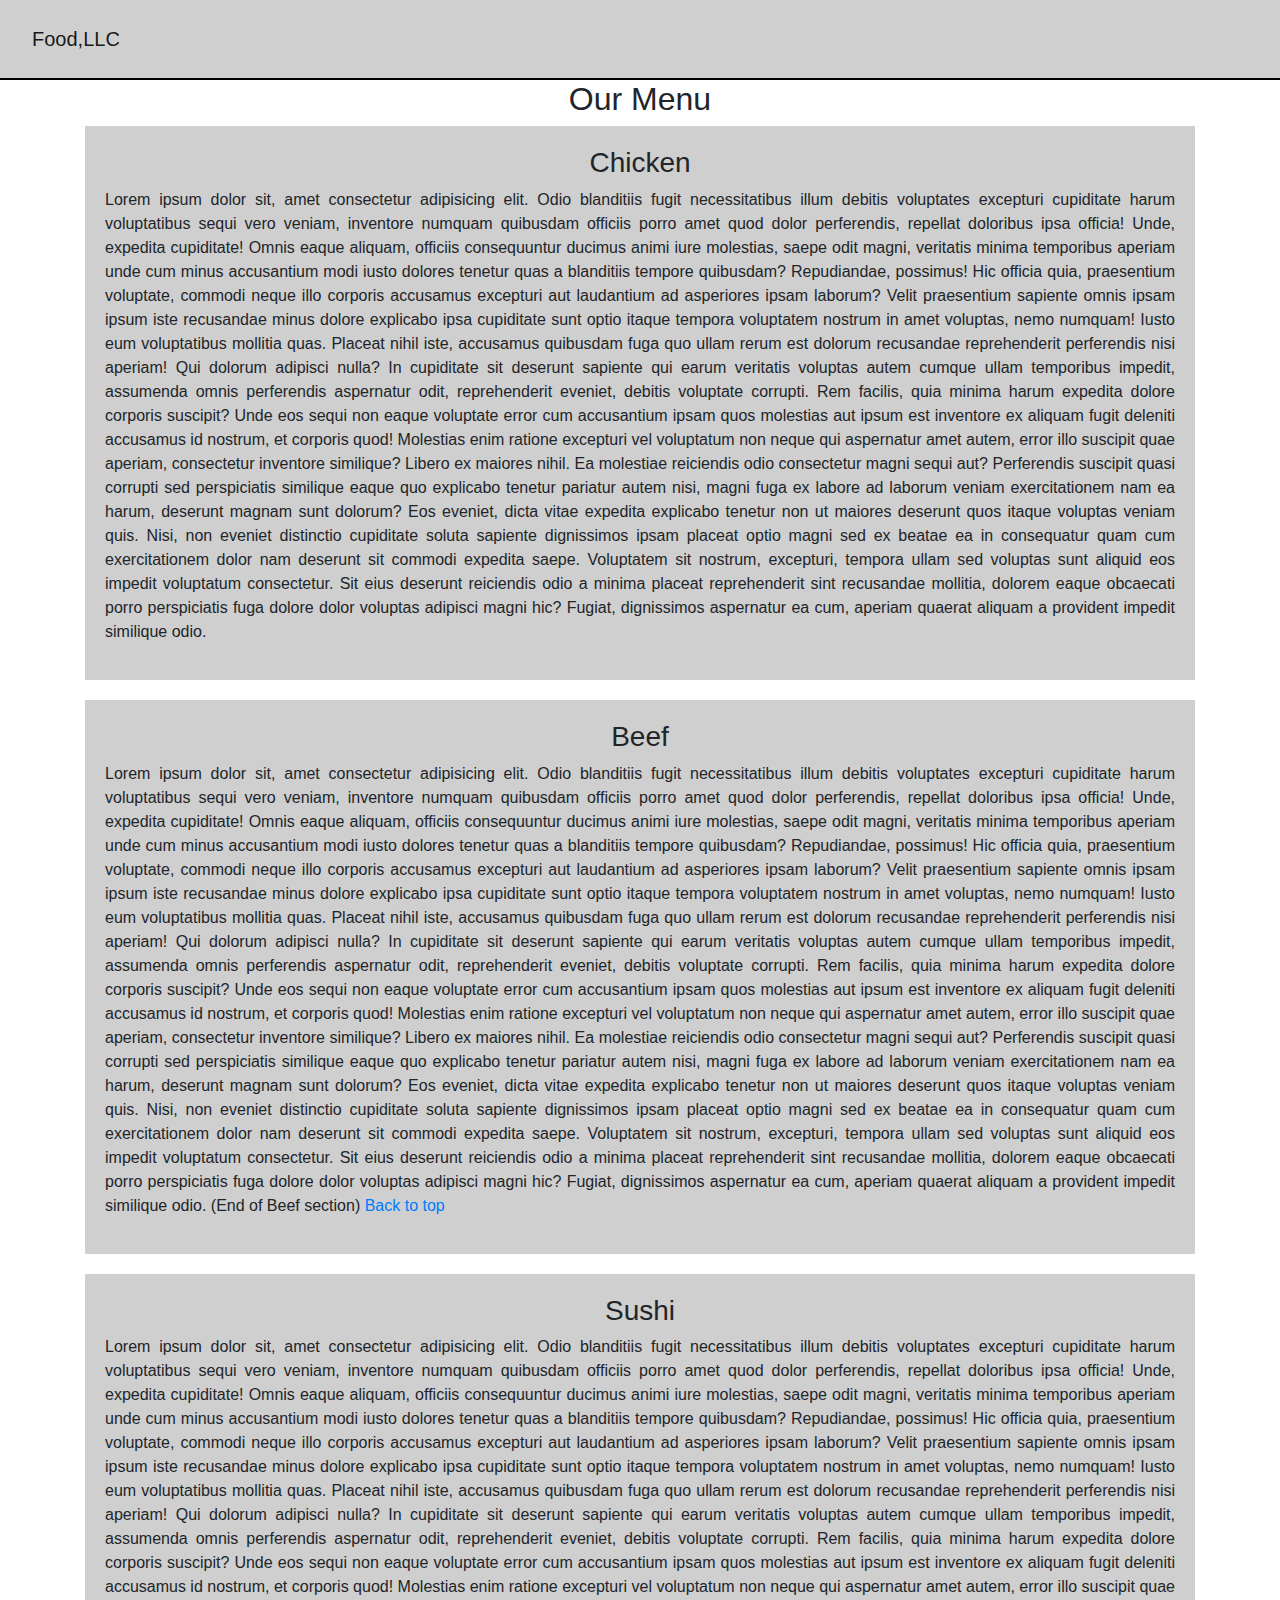
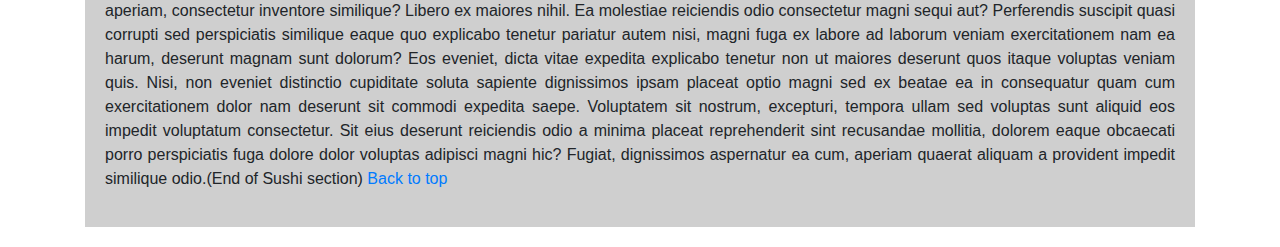
==== site2/index.html @ e9e98660 "module 3 Assignment" ====
<!DOCTYPE html>
<html lang="en">

<head>
    <meta charset="UTF-8" />
    <meta name="viewport" content="width=device-width, initial-scale=1.0" />
    <link rel="stylesheet" href="https://stackpath.bootstrapcdn.com/bootstrap/4.4.1/css/bootstrap.min.css" integrity="sha384-Vkoo8x4CGsO3+Hhxv8T/Q5PaXtkKtu6ug5TOeNV6gBiFeWPGFN9MuhOf23Q9Ifjh" crossorigin="anonymous" />
    <script src="https://code.jquery.com/jquery-3.4.1.slim.min.js" integrity="sha384-J6qa4849blE2+poT4WnyKhv5vZF5SrPo0iEjwBvKU7imGFAV0wwj1yYfoRSJoZ+n" crossorigin="anonymous"></script>
    <script src="https://cdn.jsdelivr.net/npm/popper.js@1.16.0/dist/umd/popper.min.js" integrity="sha384-Q6E9RHvbIyZFJoft+2mJbHaEWldlvI9IOYy5n3zV9zzTtmI3UksdQRVvoxMfooAo" crossorigin="anonymous"></script>
    <script src="https://stackpath.bootstrapcdn.com/bootstrap/4.4.1/js/bootstrap.min.js" integrity="sha384-wfSDF2E50Y2D1uUdj0O3uMBJnjuUD4Ih7YwaYd1iqfktj0Uod8GCExl3Og8ifwB6" crossorigin="anonymous"></script>
    <link rel="stylesheet" href="style.css" />
    <a href="#top"></a>
    <title>Document</title>
</head>

<body>
    <div>
        <!--.................................................................................................................main div container -->
        <div>
            <!--.........................................................................................................................navbar -->
            <nav class="navbar navbar-expand-lg navbar-light">
                <a class="navbar-brand" href="#">Food,LLC</a>
                <button class="navbar-toggler" type="button" data-toggle="collapse" data-target="#navbarNav" aria-controls="navbarNav" aria-expanded="false" aria-label="Toggle navigation">
            <span class="navbar-toggler-icon"></span>
          </button>
                <div class="collapse navbar-collapse" id="navbarNav">
                    <ul class="navbar-nav" id="menu">
                        <li class="nav-item">
                            <a class="nav-link color" href="#chicken">Chicken</a>
                        </li>
                        <li class="nav-item">
                            <a class="nav-link color" href="#beef">Beef</a>
                        </li>
                        <li class="nav-item">
                            <a class="nav-link color" href="#sushi">Sushi</a>
                        </li>
                    </ul>
                </div>
            </nav>
        </div>
        <!--______________________________________________________________________________________________________________________________________ -->
        <div class="container">
            <!--......................................................................................................................menu part -->
            <h2>Our Menu</h2>
            <div class="container-menu">
                <!--..........................................................................................................................menu 1-->
                <h3 id="chicken">Chicken</h3>
                <p class="container-sm, container-md, container-xs">
                    Lorem ipsum dolor sit, amet consectetur adipisicing elit. Odio blanditiis fugit necessitatibus illum debitis voluptates excepturi cupiditate harum voluptatibus sequi vero veniam, inventore numquam quibusdam officiis porro amet quod dolor perferendis,
                    repellat doloribus ipsa officia! Unde, expedita cupiditate! Omnis eaque aliquam, officiis consequuntur ducimus animi iure molestias, saepe odit magni, veritatis minima temporibus aperiam unde cum minus accusantium modi iusto dolores
                    tenetur quas a blanditiis tempore quibusdam? Repudiandae, possimus! Hic officia quia, praesentium voluptate, commodi neque illo corporis accusamus excepturi aut laudantium ad asperiores ipsam laborum? Velit praesentium sapiente omnis
                    ipsam ipsum iste recusandae minus dolore explicabo ipsa cupiditate sunt optio itaque tempora voluptatem nostrum in amet voluptas, nemo numquam! Iusto eum voluptatibus mollitia quas. Placeat nihil iste, accusamus quibusdam fuga quo
                    ullam rerum est dolorum recusandae reprehenderit perferendis nisi aperiam! Qui dolorum adipisci nulla? In cupiditate sit deserunt sapiente qui earum veritatis voluptas autem cumque ullam temporibus impedit, assumenda omnis perferendis
                    aspernatur odit, reprehenderit eveniet, debitis voluptate corrupti. Rem facilis, quia minima harum expedita dolore corporis suscipit? Unde eos sequi non eaque voluptate error cum accusantium ipsam quos molestias aut ipsum est inventore
                    ex aliquam fugit deleniti accusamus id nostrum, et corporis quod! Molestias enim ratione excepturi vel voluptatum non neque qui aspernatur amet autem, error illo suscipit quae aperiam, consectetur inventore similique? Libero ex maiores
                    nihil. Ea molestiae reiciendis odio consectetur magni sequi aut? Perferendis suscipit quasi corrupti sed perspiciatis similique eaque quo explicabo tenetur pariatur autem nisi, magni fuga ex labore ad laborum veniam exercitationem
                    nam ea harum, deserunt magnam sunt dolorum? Eos eveniet, dicta vitae expedita explicabo tenetur non ut maiores deserunt quos itaque voluptas veniam quis. Nisi, non eveniet distinctio cupiditate soluta sapiente dignissimos ipsam placeat
                    optio magni sed ex beatae ea in consequatur quam cum exercitationem dolor nam deserunt sit commodi expedita saepe. Voluptatem sit nostrum, excepturi, tempora ullam sed voluptas sunt aliquid eos impedit voluptatum consectetur. Sit eius
                    deserunt reiciendis odio a minima placeat reprehenderit sint recusandae mollitia, dolorem eaque obcaecati porro perspiciatis fuga dolore dolor voluptas adipisci magni hic? Fugiat, dignissimos aspernatur ea cum, aperiam quaerat aliquam
                    a provident impedit similique odio.
                </p>
            </div>
            <div class="container-menu">
                <!--.........................................................................................................................menu 2 -->
                <h3 id="beef">Beef</h3>
                <p class="container-sm, container-md, container-xs">
                    Lorem ipsum dolor sit, amet consectetur adipisicing elit. Odio blanditiis fugit necessitatibus illum debitis voluptates excepturi cupiditate harum voluptatibus sequi vero veniam, inventore numquam quibusdam officiis porro amet quod dolor perferendis,
                    repellat doloribus ipsa officia! Unde, expedita cupiditate! Omnis eaque aliquam, officiis consequuntur ducimus animi iure molestias, saepe odit magni, veritatis minima temporibus aperiam unde cum minus accusantium modi iusto dolores
                    tenetur quas a blanditiis tempore quibusdam? Repudiandae, possimus! Hic officia quia, praesentium voluptate, commodi neque illo corporis accusamus excepturi aut laudantium ad asperiores ipsam laborum? Velit praesentium sapiente omnis
                    ipsam ipsum iste recusandae minus dolore explicabo ipsa cupiditate sunt optio itaque tempora voluptatem nostrum in amet voluptas, nemo numquam! Iusto eum voluptatibus mollitia quas. Placeat nihil iste, accusamus quibusdam fuga quo
                    ullam rerum est dolorum recusandae reprehenderit perferendis nisi aperiam! Qui dolorum adipisci nulla? In cupiditate sit deserunt sapiente qui earum veritatis voluptas autem cumque ullam temporibus impedit, assumenda omnis perferendis
                    aspernatur odit, reprehenderit eveniet, debitis voluptate corrupti. Rem facilis, quia minima harum expedita dolore corporis suscipit? Unde eos sequi non eaque voluptate error cum accusantium ipsam quos molestias aut ipsum est inventore
                    ex aliquam fugit deleniti accusamus id nostrum, et corporis quod! Molestias enim ratione excepturi vel voluptatum non neque qui aspernatur amet autem, error illo suscipit quae aperiam, consectetur inventore similique? Libero ex maiores
                    nihil. Ea molestiae reiciendis odio consectetur magni sequi aut? Perferendis suscipit quasi corrupti sed perspiciatis similique eaque quo explicabo tenetur pariatur autem nisi, magni fuga ex labore ad laborum veniam exercitationem
                    nam ea harum, deserunt magnam sunt dolorum? Eos eveniet, dicta vitae expedita explicabo tenetur non ut maiores deserunt quos itaque voluptas veniam quis. Nisi, non eveniet distinctio cupiditate soluta sapiente dignissimos ipsam placeat
                    optio magni sed ex beatae ea in consequatur quam cum exercitationem dolor nam deserunt sit commodi expedita saepe. Voluptatem sit nostrum, excepturi, tempora ullam sed voluptas sunt aliquid eos impedit voluptatum consectetur. Sit eius
                    deserunt reiciendis odio a minima placeat reprehenderit sint recusandae mollitia, dolorem eaque obcaecati porro perspiciatis fuga dolore dolor voluptas adipisci magni hic? Fugiat, dignissimos aspernatur ea cum, aperiam quaerat aliquam
                    a provident impedit similique odio. (End of Beef section)
                    <a href="#top">Back to top</a>
                </p>
            </div>
            <div class="container-menu">
                <!-- ........................................................................................................................menu 3 -->
                <h3 id="sushi">Sushi</h3>
                <p class="container-sm, container-md, container-xs">
                    Lorem ipsum dolor sit, amet consectetur adipisicing elit. Odio blanditiis fugit necessitatibus illum debitis voluptates excepturi cupiditate harum voluptatibus sequi vero veniam, inventore numquam quibusdam officiis porro amet quod dolor perferendis,
                    repellat doloribus ipsa officia! Unde, expedita cupiditate! Omnis eaque aliquam, officiis consequuntur ducimus animi iure molestias, saepe odit magni, veritatis minima temporibus aperiam unde cum minus accusantium modi iusto dolores
                    tenetur quas a blanditiis tempore quibusdam? Repudiandae, possimus! Hic officia quia, praesentium voluptate, commodi neque illo corporis accusamus excepturi aut laudantium ad asperiores ipsam laborum? Velit praesentium sapiente omnis
                    ipsam ipsum iste recusandae minus dolore explicabo ipsa cupiditate sunt optio itaque tempora voluptatem nostrum in amet voluptas, nemo numquam! Iusto eum voluptatibus mollitia quas. Placeat nihil iste, accusamus quibusdam fuga quo
                    ullam rerum est dolorum recusandae reprehenderit perferendis nisi aperiam! Qui dolorum adipisci nulla? In cupiditate sit deserunt sapiente qui earum veritatis voluptas autem cumque ullam temporibus impedit, assumenda omnis perferendis
                    aspernatur odit, reprehenderit eveniet, debitis voluptate corrupti. Rem facilis, quia minima harum expedita dolore corporis suscipit? Unde eos sequi non eaque voluptate error cum accusantium ipsam quos molestias aut ipsum est inventore
                    ex aliquam fugit deleniti accusamus id nostrum, et corporis quod! Molestias enim ratione excepturi vel voluptatum non neque qui aspernatur amet autem, error illo suscipit quae aperiam, consectetur inventore similique? Libero ex maiores
                    nihil. Ea molestiae reiciendis odio consectetur magni sequi aut? Perferendis suscipit quasi corrupti sed perspiciatis similique eaque quo explicabo tenetur pariatur autem nisi, magni fuga ex labore ad laborum veniam exercitationem
                    nam ea harum, deserunt magnam sunt dolorum? Eos eveniet, dicta vitae expedita explicabo tenetur non ut maiores deserunt quos itaque voluptas veniam quis. Nisi, non eveniet distinctio cupiditate soluta sapiente dignissimos ipsam placeat
                    optio magni sed ex beatae ea in consequatur quam cum exercitationem dolor nam deserunt sit commodi expedita saepe. Voluptatem sit nostrum, excepturi, tempora ullam sed voluptas sunt aliquid eos impedit voluptatum consectetur. Sit eius
                    deserunt reiciendis odio a minima placeat reprehenderit sint recusandae mollitia, dolorem eaque obcaecati porro perspiciatis fuga dolore dolor voluptas adipisci magni hic? Fugiat, dignissimos aspernatur ea cum, aperiam quaerat aliquam
                    a provident impedit similique odio.(End of Sushi section)
                    <a href="#top">Back to top</a>
                </p>
            </div>
        </div>
    </div>
</body>

</html>
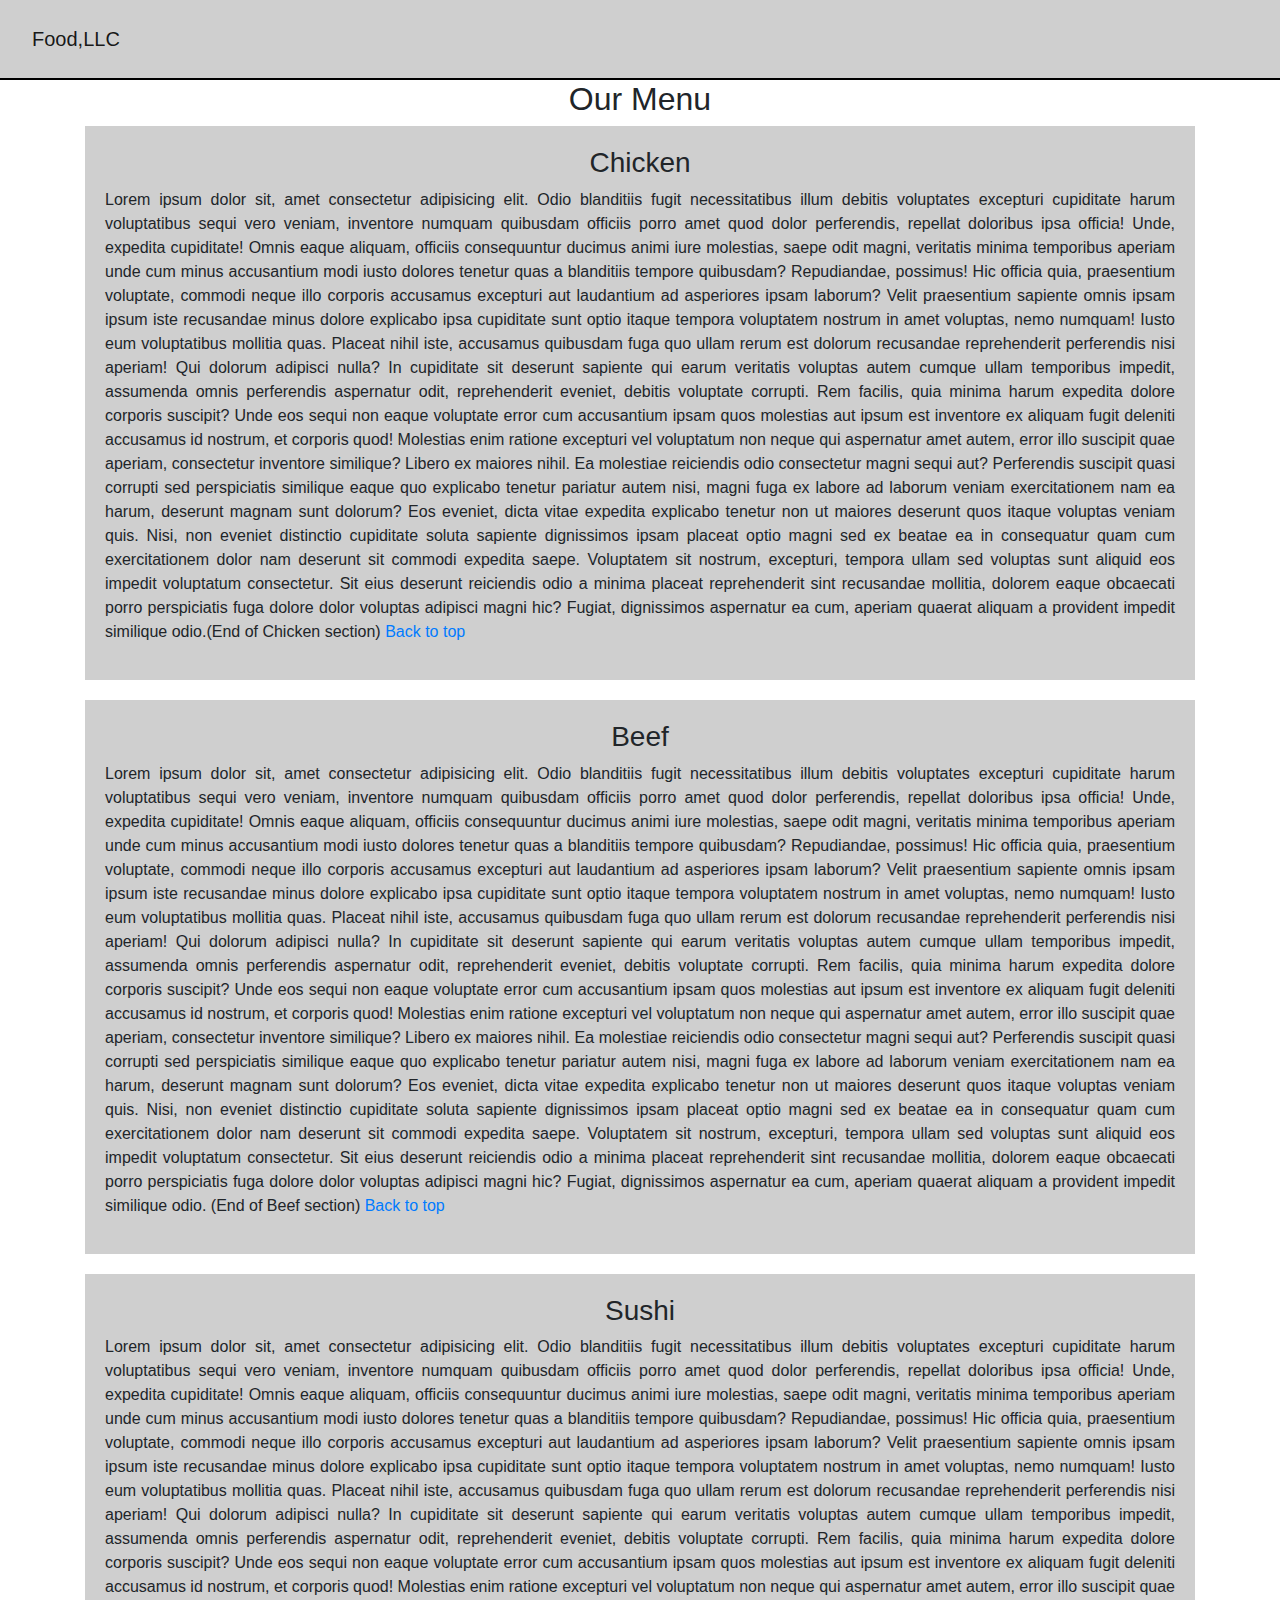
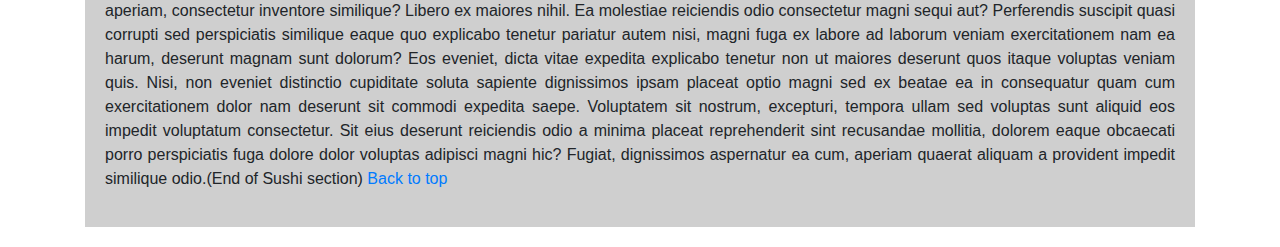
==== commit d5c286c3: "updated" ====
--- a/site2/index.html
+++ b/site2/index.html
@@ -57,7 +57,8 @@
                     nam ea harum, deserunt magnam sunt dolorum? Eos eveniet, dicta vitae expedita explicabo tenetur non ut maiores deserunt quos itaque voluptas veniam quis. Nisi, non eveniet distinctio cupiditate soluta sapiente dignissimos ipsam placeat
                     optio magni sed ex beatae ea in consequatur quam cum exercitationem dolor nam deserunt sit commodi expedita saepe. Voluptatem sit nostrum, excepturi, tempora ullam sed voluptas sunt aliquid eos impedit voluptatum consectetur. Sit eius
                     deserunt reiciendis odio a minima placeat reprehenderit sint recusandae mollitia, dolorem eaque obcaecati porro perspiciatis fuga dolore dolor voluptas adipisci magni hic? Fugiat, dignissimos aspernatur ea cum, aperiam quaerat aliquam
-                    a provident impedit similique odio.
+                    a provident impedit similique odio.(End of Chicken section)
+                    <a href="#top">Back to top</a>
                 </p>
             </div>
             <div class="container-menu">
